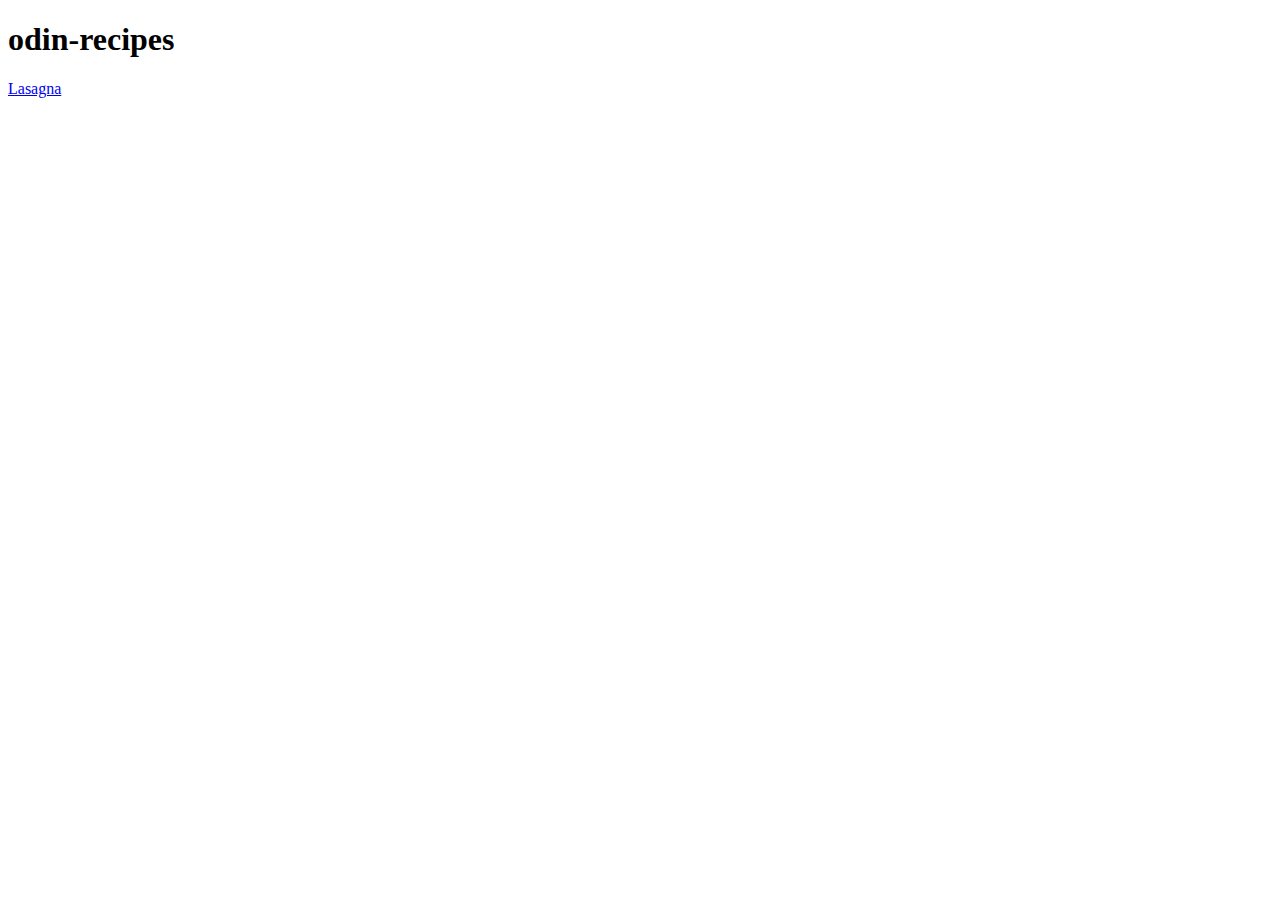
==== index.html @ d2969dc5 "[200~Add basic structure for Odin Recipes project" ====
<!DOCTYPE html>
<html lang="en">
<head>
    <meta charset="UTF-8">
    <meta name="viewport" content="width=device-width, initial-scale=1.0">
    <title>odin-recipes</title>
</head>
<body>
    <h1>odin-recipes</h1>
    <a href="recipes/lasagna.html">Lasagna</a>

    
</body>
</html>
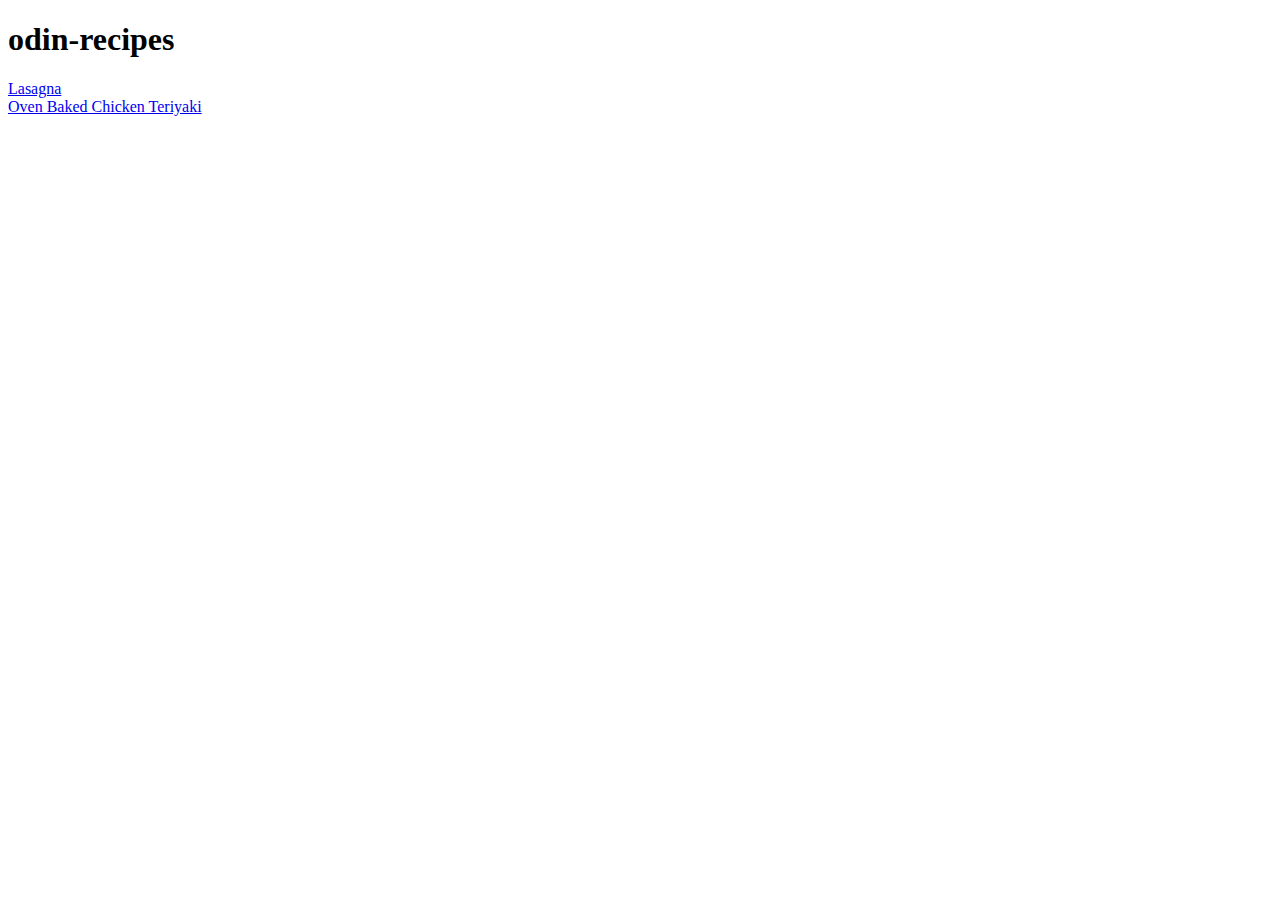
==== commit ae70125d: "Add Oven baked chicken Teriyaki page" ====
--- a/index.html
+++ b/index.html
@@ -7,8 +7,8 @@
 </head>
 <body>
     <h1>odin-recipes</h1>
-    <a href="recipes/lasagna.html">Lasagna</a>
-
+    <a href="recipes/lasagna.html">Lasagna</a><br>
+    <a href="recipes/Oven_Baked_Chicken__Teriyaki.html">Oven Baked Chicken Teriyaki</a>
     
 </body>
 </html>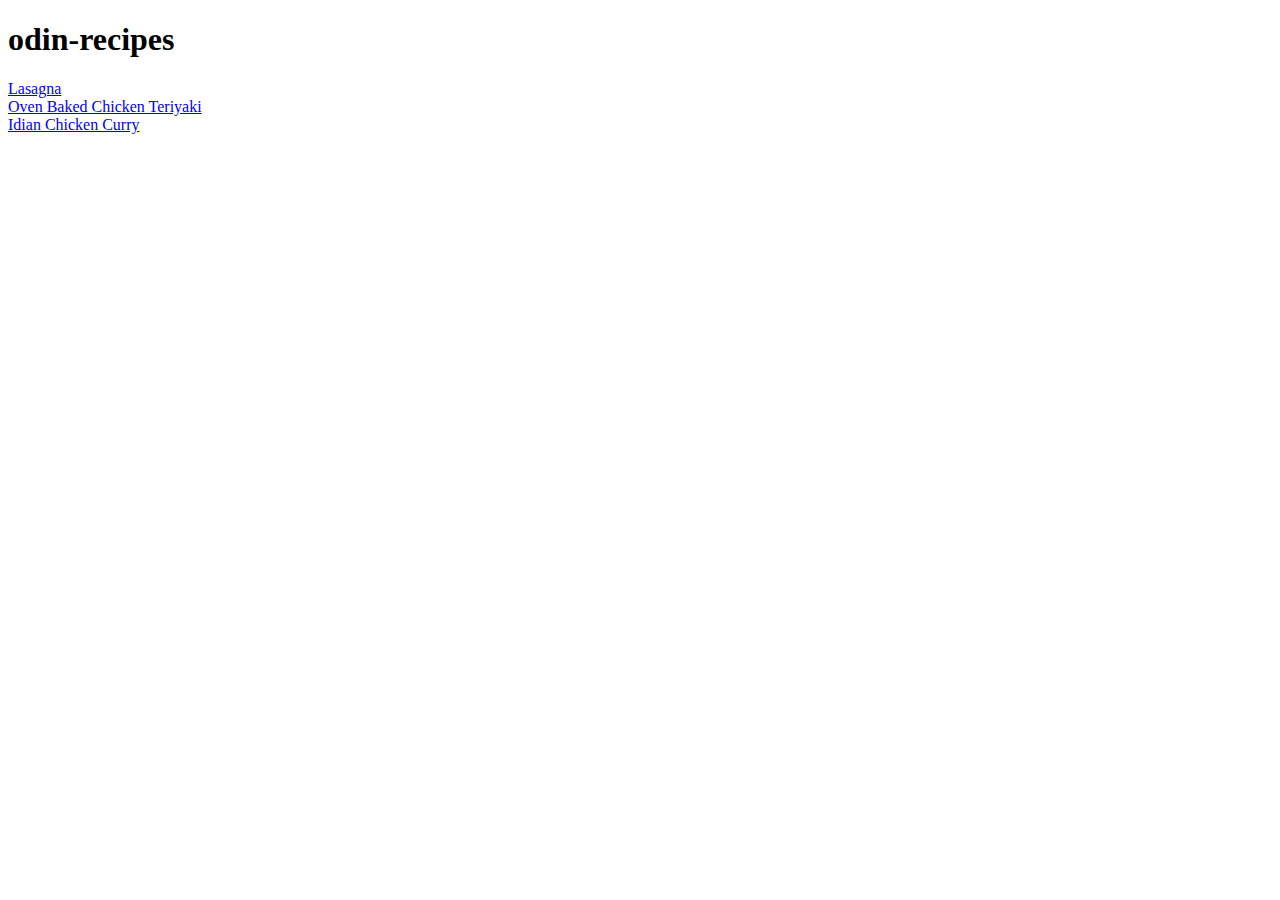
==== commit 5b9a86cf: "Add Indian chicken curry recipe; update lasagna recipe" ====
--- a/index.html
+++ b/index.html
@@ -8,7 +8,8 @@
 <body>
     <h1>odin-recipes</h1>
     <a href="recipes/lasagna.html">Lasagna</a><br>
-    <a href="recipes/Oven_Baked_Chicken__Teriyaki.html">Oven Baked Chicken Teriyaki</a>
+    <a href="recipes/Oven_Baked_Chicken__Teriyaki.html">Oven Baked Chicken Teriyaki</a><br>
+    <a href="recipes/Indian_Chicken_Curry.html">Idian Chicken Curry</a>
     
 </body>
 </html>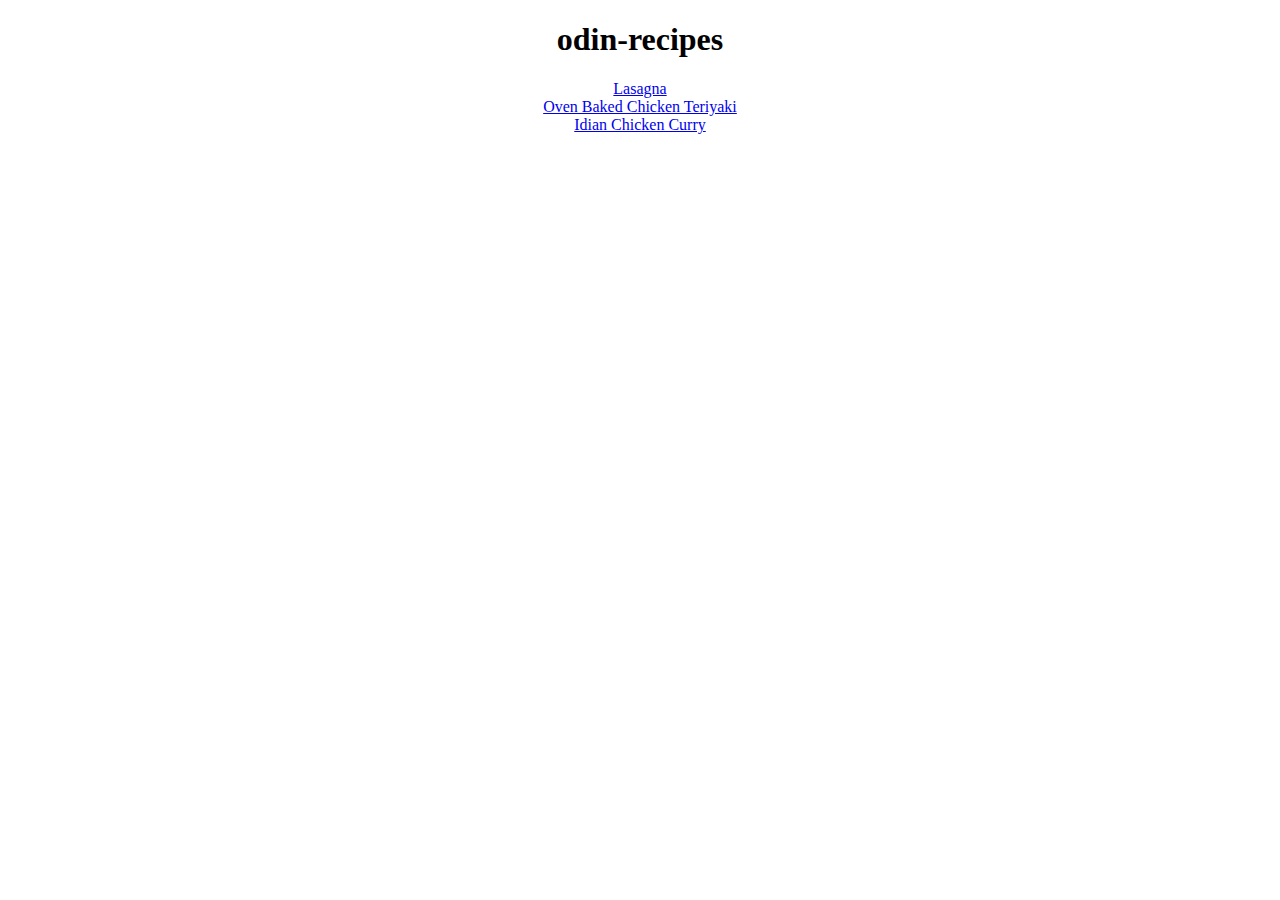
==== commit c6bdd99d: "Added stylesheet and updated existing file for improved styling and layout" ====
--- a/index.html
+++ b/index.html
@@ -4,12 +4,14 @@
     <meta charset="UTF-8">
     <meta name="viewport" content="width=device-width, initial-scale=1.0">
     <title>odin-recipes</title>
+    <link rel ="stylesheet" href="style.css">
 </head>
 <body>
     <h1>odin-recipes</h1>
-    <a href="recipes/lasagna.html">Lasagna</a><br>
-    <a href="recipes/Oven_Baked_Chicken__Teriyaki.html">Oven Baked Chicken Teriyaki</a><br>
-    <a href="recipes/Indian_Chicken_Curry.html">Idian Chicken Curry</a>
-    
+    <div class="recipe-links">
+        <a href="recipes/lasagna.html">Lasagna</a><br>
+        <a href="recipes/Oven_Baked_Chicken__Teriyaki.html">Oven Baked Chicken Teriyaki</a><br>
+        <a href="recipes/Indian_Chicken_Curry.html" id="recipe">Idian Chicken Curry</a>
+    </div>
 </body>
-</html>+</html> --- a/style.css
+++ b/style.css
@@ -0,0 +1,7 @@
+h1{
+    text-align: center;
+}
+
+.recipe-links{
+    text-align: center;
+}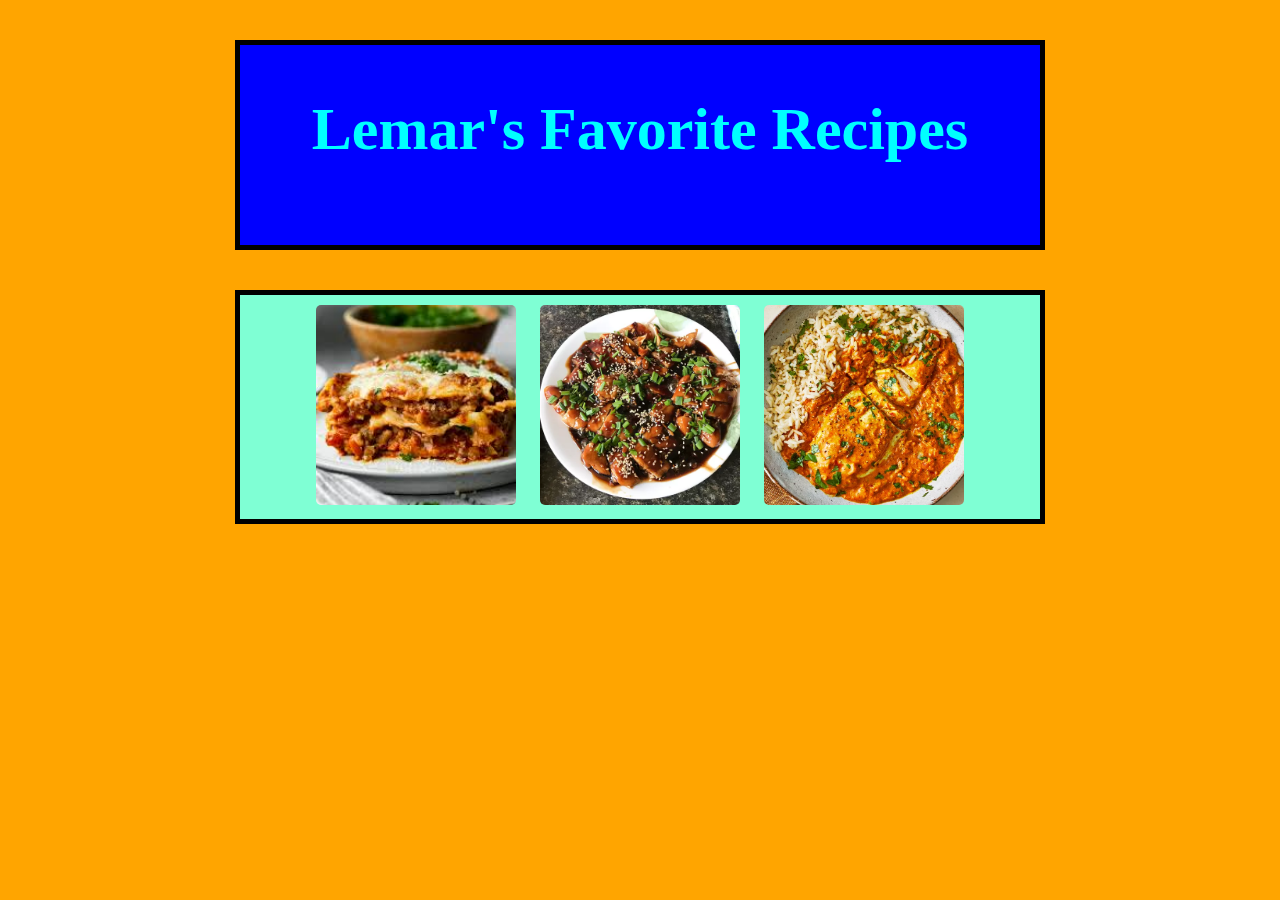
==== commit 446e32f1: "feat(styles): Improve styling for recipe and index pages" ====
--- a/index.html
+++ b/index.html
@@ -7,11 +7,11 @@
     <link rel ="stylesheet" href="style.css">
 </head>
 <body>
-    <h1>odin-recipes</h1>
+    <h1>Lemar's Favorite Recipes</h1>
     <div class="recipe-links">
-        <a href="recipes/lasagna.html">Lasagna</a><br>
-        <a href="recipes/Oven_Baked_Chicken__Teriyaki.html">Oven Baked Chicken Teriyaki</a><br>
-        <a href="recipes/Indian_Chicken_Curry.html" id="recipe">Idian Chicken Curry</a>
+        <a href="recipes/lasagna.html"><img src="recipes/images/lasagna.jpeg" alt="lasagna"></a>
+        <a href="recipes/Oven_Baked_Chicken__Teriyaki.html"><img src="recipes/images/ChickenTeriyaki.jpeg"></recipes></a>
+        <a href="recipes/Indian_Chicken_Curry.html" id="recipe"><img src="recipes/images/Chicken_Curry.jpeg"></a>
     </div>
 </body>
 </html> --- a/style.css
+++ b/style.css
@@ -1,7 +1,40 @@
 h1{
     text-align: center;
+    background-color: blue;
+    padding: 50px;
+    color:aqua;
+    font-size: 60px;
+    width: 700px;
+    height:100px;
+    margin: 40px auto 10px auto;
+    border: 5px solid black;
+
+
+    
 }
 
 .recipe-links{
-    text-align: center;
+   border-color: black;
+   background-color: aquamarine;
+   margin:40px auto;  
+   text-align: center;
+   width: 800px;
+   border: 5px solid black;
+   margin: 40px auto 10px auto;
+}
+
+body{
+    background-color: orange;
+}
+
+.recipe-links img{
+    width:200px;
+    height:200px;
+    object-fit:cover;
+    border-radius: 10px;
+    display: inline-block;
+    border: 5px; 
+    padding: 5px;
+    margin: 5px;
+    
 }